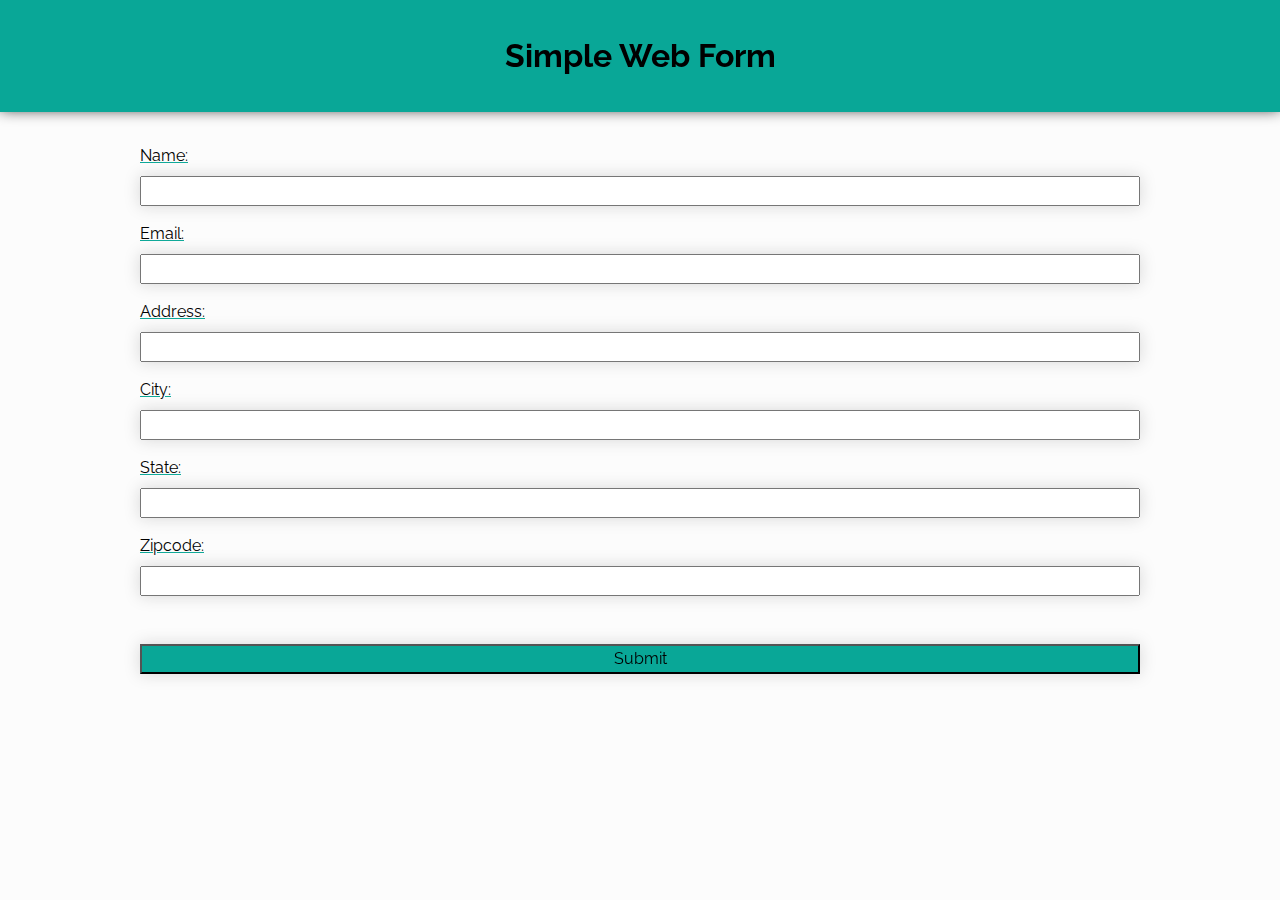
==== index.html @ 88d70818 "Added google font" ====
<!DOCTYPE html>
<html lang="en">
  <head>
    <meta charset="UTF-8" />
    <meta http-equiv="X-UA-Compatible" content="IE=edge" />
    <meta name="viewport" content="width=device-width, initial-scale=1.0" />
    <title>Critical Mass Assignment</title>
    <link rel="stylesheet" href="/style.css" />
    <link rel="preconnect" href="https://fonts.googleapis.com" />
    <link rel="preconnect" href="https://fonts.gstatic.com" crossorigin />
    <link
      href="https://fonts.googleapis.com/css2?family=Raleway&display=swap"
      rel="stylesheet"
    />
  </head>
  <body>
    <div class="heading-container">
      <div class="container">
        <h1>Simple Web Form</h1>
      </div>
    </div>
    <div class="container">
      <form method="get" action="thankyou.html">
        <label for="name">Name:</label><br />
        <input type="text" id="name" name="name" required="required" /><br />

        <label for="email">Email:</label><br />
        <input type="email" id="eail" name="email" required="required" /><br />

        <label for="address">Address:</label><br />
        <input
          type="text"
          id="address"
          name="address"
          required="required"
        /><br />

        <label for="city">City:</label><br />
        <input type="text" id="city" name="city" required="required" /><br />

        <label for="state">State:</label><br />
        <input type="text" id="state" name="state" required="required" /><br />

        <label for="zip">Zipcode:</label><br />
        <input type="number" id="zip" name="zip" required="required" /><br />

        <input class="submit" type="submit" value="Submit" />
      </form>
    </div>
  </body>
</html>
---- style.css ----
/* ----------------------------------- */
/* Custom Properties */
/* ----------------------------------- */

:root {
  --primary-bg-color: rgb(252, 252, 252);
  --primary-color: rgb(9, 167, 151);

  --primary-font: "Raleway", sans-serif;
}

/* ----------------------------------- */
/* Reset
/* ----------------------------------- */

/* // https://piccalil.li/blog/a-modern-css-reset */

/* Box sizing rules */
*,
*::before,
*::after {
  box-sizing: border-box;
}

/* Remove default margin */
body,
h1,
h2,
h3,
h4,
p,
figure,
blockquote,
dl,
dd {
  margin: 0;
}

/* Remove list styles on ul, ol elements with a list role, which suggests default styling will be removed */
ul[role="list"],
ol[role="list"] {
  list-style: none;
}

/* Set core root defaults */
html:focus-within {
  scroll-behavior: smooth;
}

/* Set core body defaults */
body {
  min-height: 100vh;
  text-rendering: optimizeSpeed;
  line-height: 1.5;
}

/* A elements that don't have a class get default styles */
a:not([class]) {
  text-decoration-skip-ink: auto;
}

/* Make images easier to work with */
img,
picture {
  max-width: 100%;
  display: block;
}

/* Inherit fonts for inputs and buttons */
input,
button,
textarea,
select {
  font: inherit;
}

/* Remove all animations, transitions and smooth scroll for people that prefer not to see them */
@media (prefers-reduced-motion: reduce) {
  html:focus-within {
    scroll-behavior: auto;
  }

  *,
  *::before,
  *::after {
    animation-duration: 0.01ms !important;
    animation-iteration-count: 1 !important;
    transition-duration: 0.01ms !important;
    scroll-behavior: auto !important;
  }
}

/* ----------------------------------- */
/* Utility Classes
/* ----------------------------------- */

body {
  background-color: var(--primary-bg-color);
  font-family: var(--primary-font);
}

.container {
  max-width: 1000px;
  width: 95%;
  margin-inline: auto;
}

/* ----------------------------------- */
/* Site styles 
/* ----------------------------------- */

/* header */

.heading-container {
  background-color: var(--primary-color);
  padding: 2rem 0;
  margin-bottom: 2rem;

  text-align: center;

  filter: drop-shadow(0px -4px 8px black);
}

/* form */

input {
  width: 100%;
  margin-bottom: 1rem;
  filter: drop-shadow(0px 0px 8px rgb(215, 215, 215));
}

label {
  display: inline-block;
  margin-bottom: 0.5rem;
  text-decoration: underline;
  text-decoration-color: var(--primary-color);
}

.submit {
  margin-top: 2rem;
  background-color: var(--primary-color);
}

.form-submission {
  text-align: center;
}

.form-submission span {
  font-weight: bold;
}
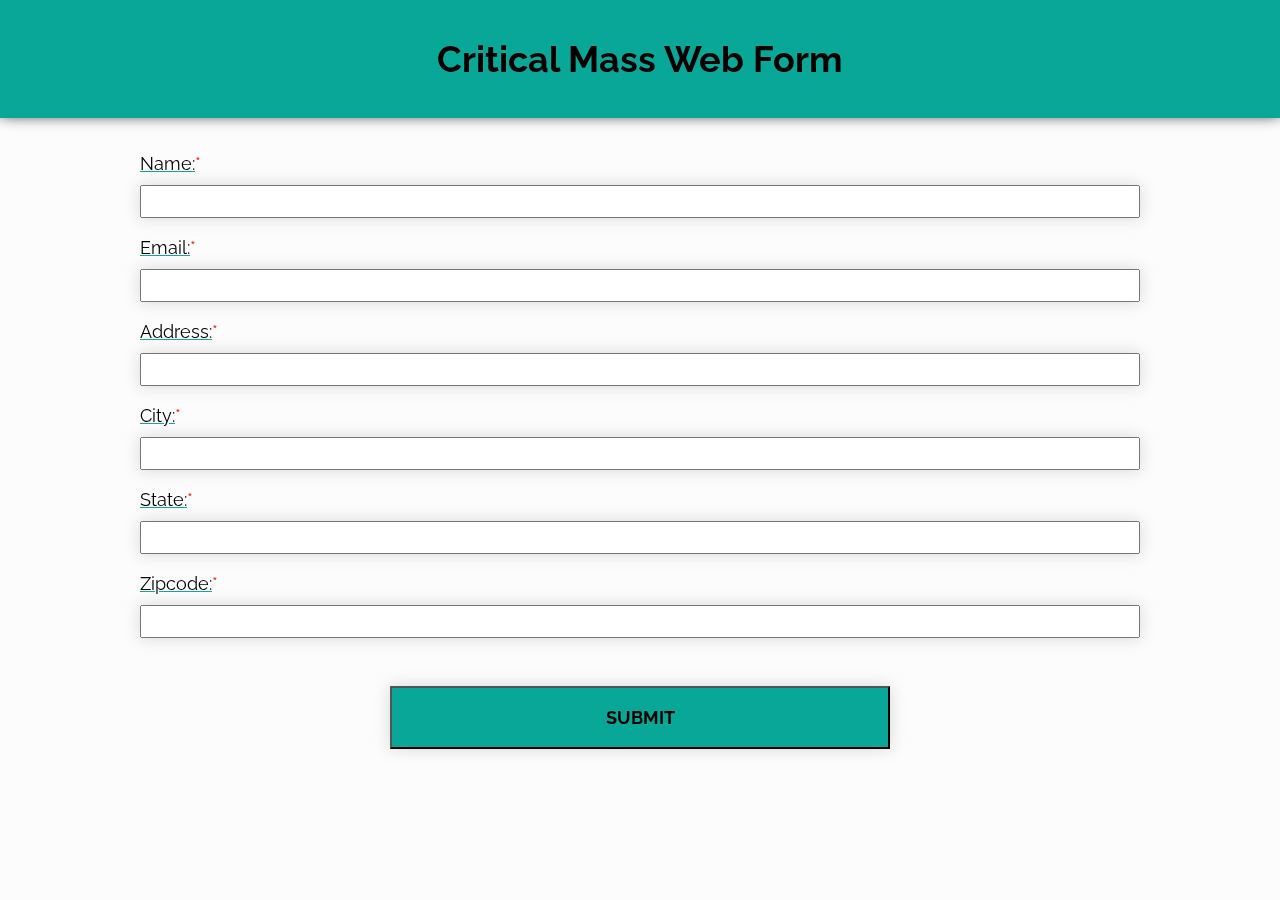
==== commit 3f63dfba: "Added AOS" ====
--- a/index.html
+++ b/index.html
@@ -5,7 +5,7 @@
     <meta http-equiv="X-UA-Compatible" content="IE=edge" />
     <meta name="viewport" content="width=device-width, initial-scale=1.0" />
     <title>Critical Mass Assignment</title>
-    <link rel="stylesheet" href="/style.css" />
+    <link rel="stylesheet" href="style.css" />
     <link rel="preconnect" href="https://fonts.googleapis.com" />
     <link rel="preconnect" href="https://fonts.gstatic.com" crossorigin />
     <link
@@ -16,11 +16,11 @@
   <body>
     <div class="heading-container">
       <div class="container">
-        <h1>Simple Web Form</h1>
+        <h1 data-aos="zoom-in-down">Critical Mass Web Form</h1>
       </div>
     </div>
     <div class="container">
-      <form method="get" action="thankyou.html">
+      <form method="get" action="thankyou.html" data-aos="fade-up">
         <label for="name">Name:</label><br />
         <input type="text" id="name" name="name" required="required" /><br />
 
@@ -47,5 +47,10 @@
         <input class="submit" type="submit" value="Submit" />
       </form>
     </div>
+    <link href="https://unpkg.com/aos@2.3.1/dist/aos.css" rel="stylesheet" />
+    <script src="https://unpkg.com/aos@2.3.1/dist/aos.js"></script>
+    <script>
+      AOS.init();
+    </script>
   </body>
 </html>
--- a/style.css
+++ b/style.css
@@ -7,6 +7,7 @@
   --primary-color: rgb(9, 167, 151);
 
   --primary-font: "Raleway", sans-serif;
+  --primary-fs: 18px;
 }
 
 /* ----------------------------------- */
@@ -97,6 +98,7 @@
 body {
   background-color: var(--primary-bg-color);
   font-family: var(--primary-font);
+  font-size: var(--primary-fs);
 }
 
 .container {
@@ -134,15 +136,40 @@
   margin-bottom: 0.5rem;
   text-decoration: underline;
   text-decoration-color: var(--primary-color);
+
+  position: relative;
+}
+
+label::after {
+  position: absolute;
+  content: "*";
+  color: red;
+}
+
+span.required {
+  color: red;
 }
 
 .submit {
   margin-top: 2rem;
   background-color: var(--primary-color);
+
+  width: 50%;
+  padding: 1rem;
+
+  display: block;
+  margin-inline: auto;
+
+  text-transform: uppercase;
+  font-weight: bold;
 }
 
 .form-submission {
-  text-align: center;
+  text-align: left;
+}
+
+.form-submission p {
+  margin-bottom: 1rem;
 }
 
 .form-submission span {
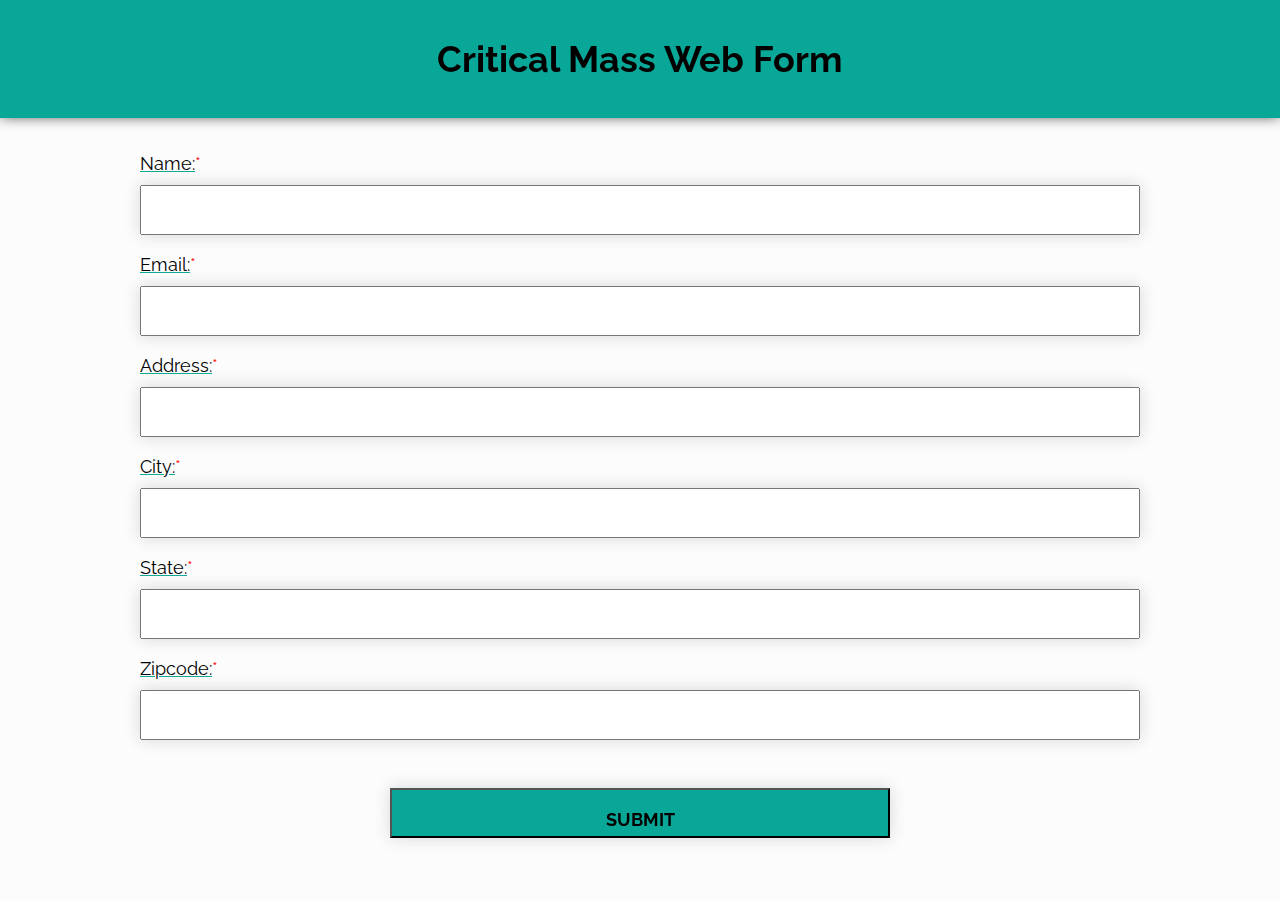
==== commit 545902e5: "Removed AOS on form" ====
--- a/index.html
+++ b/index.html
@@ -20,7 +20,7 @@
       </div>
     </div>
     <div class="container">
-      <form method="get" action="thankyou.html" data-aos="fade-up">
+      <form method="get" action="thankyou.html">
         <label for="name">Name:</label><br />
         <input type="text" id="name" name="name" required="required" /><br />
 
--- a/style.css
+++ b/style.css
@@ -129,6 +129,8 @@
   width: 100%;
   margin-bottom: 1rem;
   filter: drop-shadow(0px 0px 8px rgb(215, 215, 215));
+
+  height: 50px;
 }
 
 label {
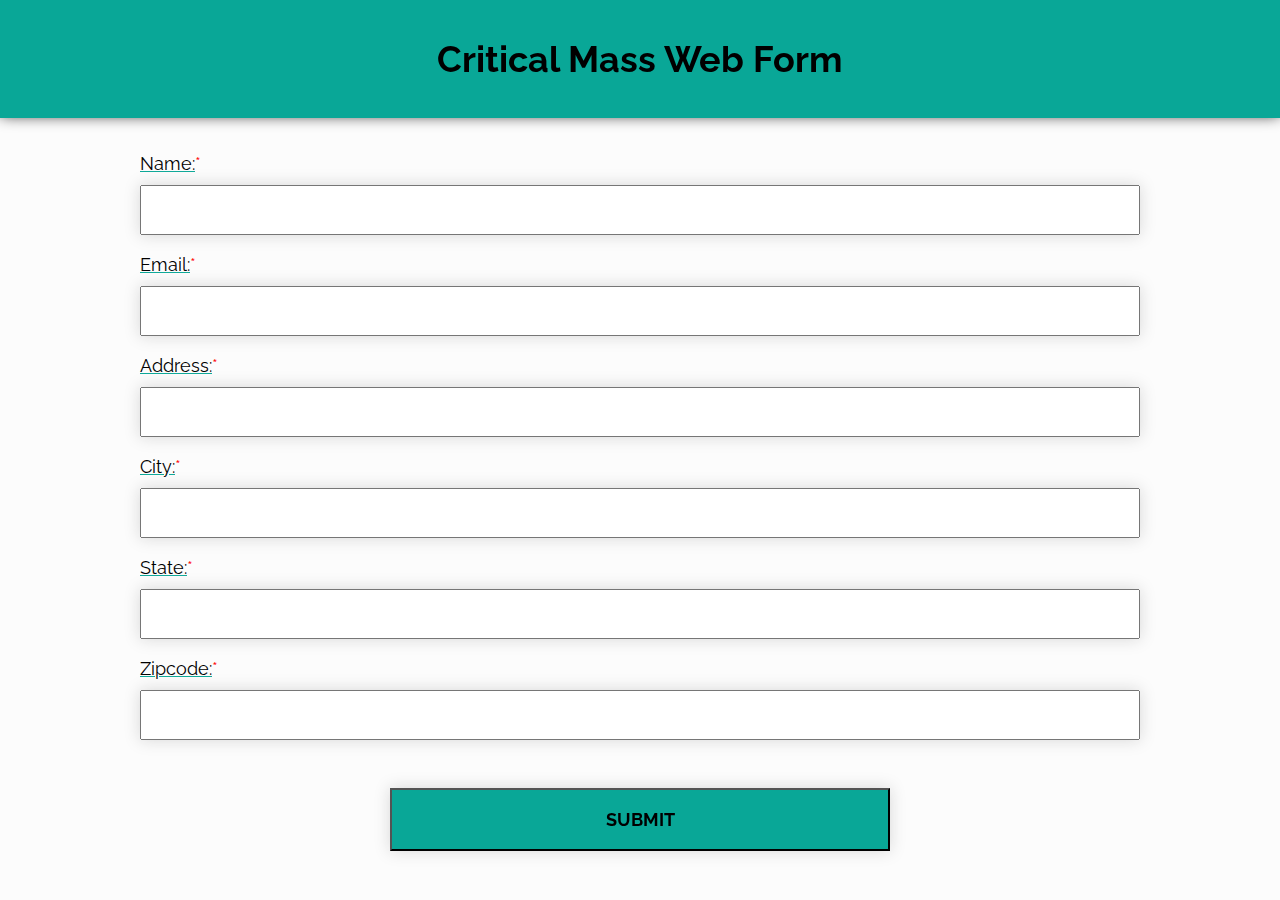
==== commit 15006818: "Added comments" ====
--- a/index.html
+++ b/index.html
@@ -8,10 +8,7 @@
     <link rel="stylesheet" href="style.css" />
     <link rel="preconnect" href="https://fonts.googleapis.com" />
     <link rel="preconnect" href="https://fonts.gstatic.com" crossorigin />
-    <link
-      href="https://fonts.googleapis.com/css2?family=Raleway&display=swap"
-      rel="stylesheet"
-    />
+    <link href="https://fonts.googleapis.com/css2?family=Raleway&display=swap" rel="stylesheet" />
   </head>
   <body>
     <div class="heading-container">
@@ -19,6 +16,7 @@
         <h1 data-aos="zoom-in-down">Critical Mass Web Form</h1>
       </div>
     </div>
+
     <div class="container">
       <form method="get" action="thankyou.html">
         <label for="name">Name:</label><br />
@@ -28,12 +26,7 @@
         <input type="email" id="eail" name="email" required="required" /><br />
 
         <label for="address">Address:</label><br />
-        <input
-          type="text"
-          id="address"
-          name="address"
-          required="required"
-        /><br />
+        <input type="text" id="address" name="address" required="required" /><br />
 
         <label for="city">City:</label><br />
         <input type="text" id="city" name="city" required="required" /><br />
@@ -47,6 +40,7 @@
         <input class="submit" type="submit" value="Submit" />
       </form>
     </div>
+    <!-- animate on scroll library  -->
     <link href="https://unpkg.com/aos@2.3.1/dist/aos.css" rel="stylesheet" />
     <script src="https://unpkg.com/aos@2.3.1/dist/aos.js"></script>
     <script>
--- a/style.css
+++ b/style.css
@@ -164,6 +164,8 @@
 
   text-transform: uppercase;
   font-weight: bold;
+
+  height: auto;
 }
 
 .form-submission {
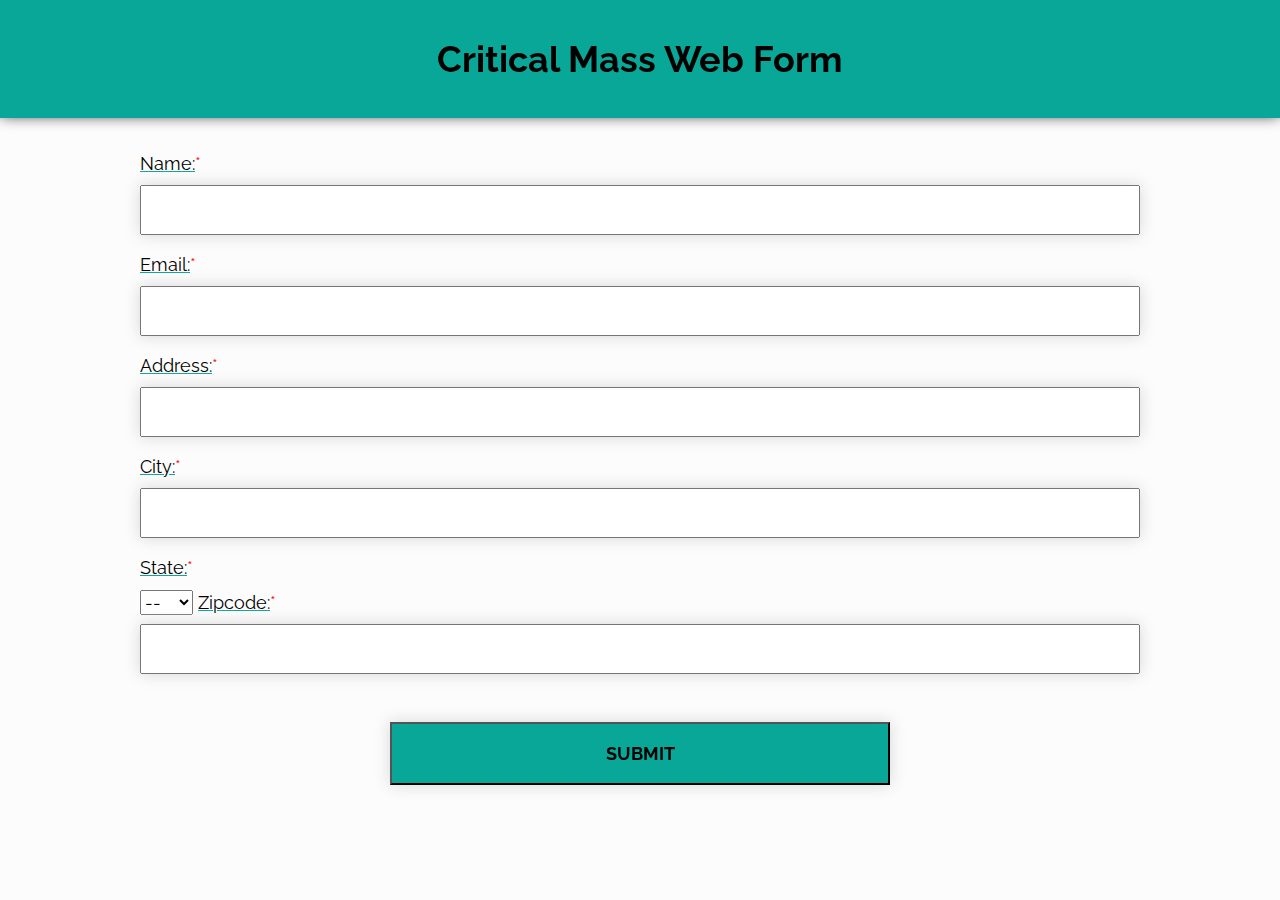
==== commit 43108328: "Added state select" ====
--- a/index.html
+++ b/index.html
@@ -23,7 +23,7 @@
         <input type="text" id="name" name="name" required="required" /><br />
 
         <label for="email">Email:</label><br />
-        <input type="email" id="eail" name="email" required="required" /><br />
+        <input type="email" id="email" name="email" required="required" /><br />
 
         <label for="address">Address:</label><br />
         <input type="text" id="address" name="address" required="required" /><br />
@@ -32,7 +32,62 @@
         <input type="text" id="city" name="city" required="required" /><br />
 
         <label for="state">State:</label><br />
-        <input type="text" id="state" name="state" required="required" /><br />
+        <!-- <input type="text" id="state" name="state" required="required" /><br /> -->
+        <select id="state" name="state" required="required">
+          <option label="--" value="--"></option>
+          <option label="AL" value="AL"></option>
+          <option label="AK" value="AK"></option>
+          <option label="AZ" value="AZ"></option>
+          <option label="AR" value="AR"></option>
+          <option label="CA" value="CA"></option>
+          <option label="CO" value="CO"></option>
+          <option label="CT" value="CT"></option>
+          <option label="DE" value="DE"></option>
+          <option label="FL" value="FL"></option>
+          <option label="GA" value="GA"></option>
+          <option label="HI" value="HI"></option>
+          <option label="IL" value="IL"></option>
+          <option label="ID" value="ID"></option>
+          <option label="IL" value="IL"></option>
+          <option label="IN" value="IN"></option>
+          <option label="IA" value="IA"></option>
+          <option label="KS" value="KS"></option>
+          <option label="KY" value="KY"></option>
+          <option label="LA" value="LA"></option>
+          <option label="ME" value="ME"></option>
+          <option label="MD" value="MD"></option>
+          <option label="MA" value="MA"></option>
+          <option label="MI" value="MI"></option>
+          <option label="MN" value="MN"></option>
+          <option label="MS" value="MS"></option>
+          <option label="MO" value="MO"></option>
+          <option label="MT" value="MT"></option>
+          <option label="NE" value="NE"></option>
+          <option label="NV" value="NV"></option>
+          <option label="NH" value="NH"></option>
+          <option label="NJ" value="NJ"></option>
+          <option label="NM" value="NM"></option>
+          <option label="NY" value="NY"></option>
+          <option label="NC" value="NC"></option>
+          <option label="ND" value="ND"></option>
+          <option label="OH" value="OH"></option>
+          <option label="OK" value="OK"></option>
+          <option label="OR" value="OR"></option>
+          <option label="PA" value="PA"></option>
+          <option label="RI" value="RI"></option>
+          <option label="IL" value="IL"></option>
+          <option label="SC" value="SC"></option>
+          <option label="SD" value="SD"></option>
+          <option label="TN" value="TN"></option>
+          <option label="TX" value="TX"></option>
+          <option label="UT" value="UT"></option>
+          <option label="VT" value="VT"></option>
+          <option label="VA" value="VA"></option>
+          <option label="WA" value="WA"></option>
+          <option label="WV" value="WV"></option>
+          <option label="WI" value="WI"></option>
+          <option label="WY" value="WY"></option>
+        </select>
 
         <label for="zip">Zipcode:</label><br />
         <input type="number" id="zip" name="zip" required="required" /><br />
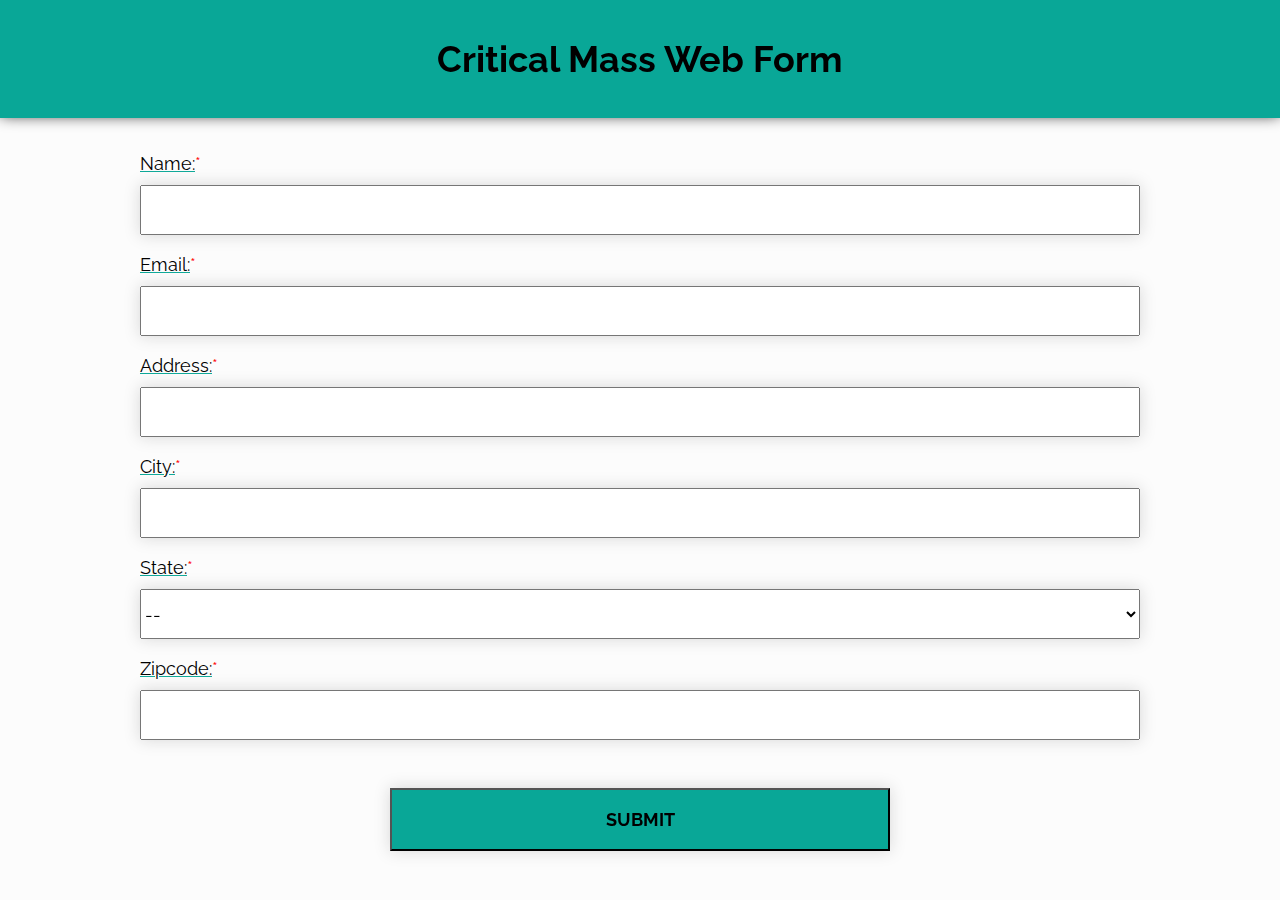
==== commit 9c1aa49e: "Cleaned up comments" ====
--- a/index.html
+++ b/index.html
@@ -32,7 +32,6 @@
         <input type="text" id="city" name="city" required="required" /><br />
 
         <label for="state">State:</label><br />
-        <!-- <input type="text" id="state" name="state" required="required" /><br /> -->
         <select id="state" name="state" required="required">
           <option label="--" value="--"></option>
           <option label="AL" value="AL"></option>
--- a/style.css
+++ b/style.css
@@ -125,7 +125,8 @@
 
 /* form */
 
-input {
+input,
+select {
   width: 100%;
   margin-bottom: 1rem;
   filter: drop-shadow(0px 0px 8px rgb(215, 215, 215));
